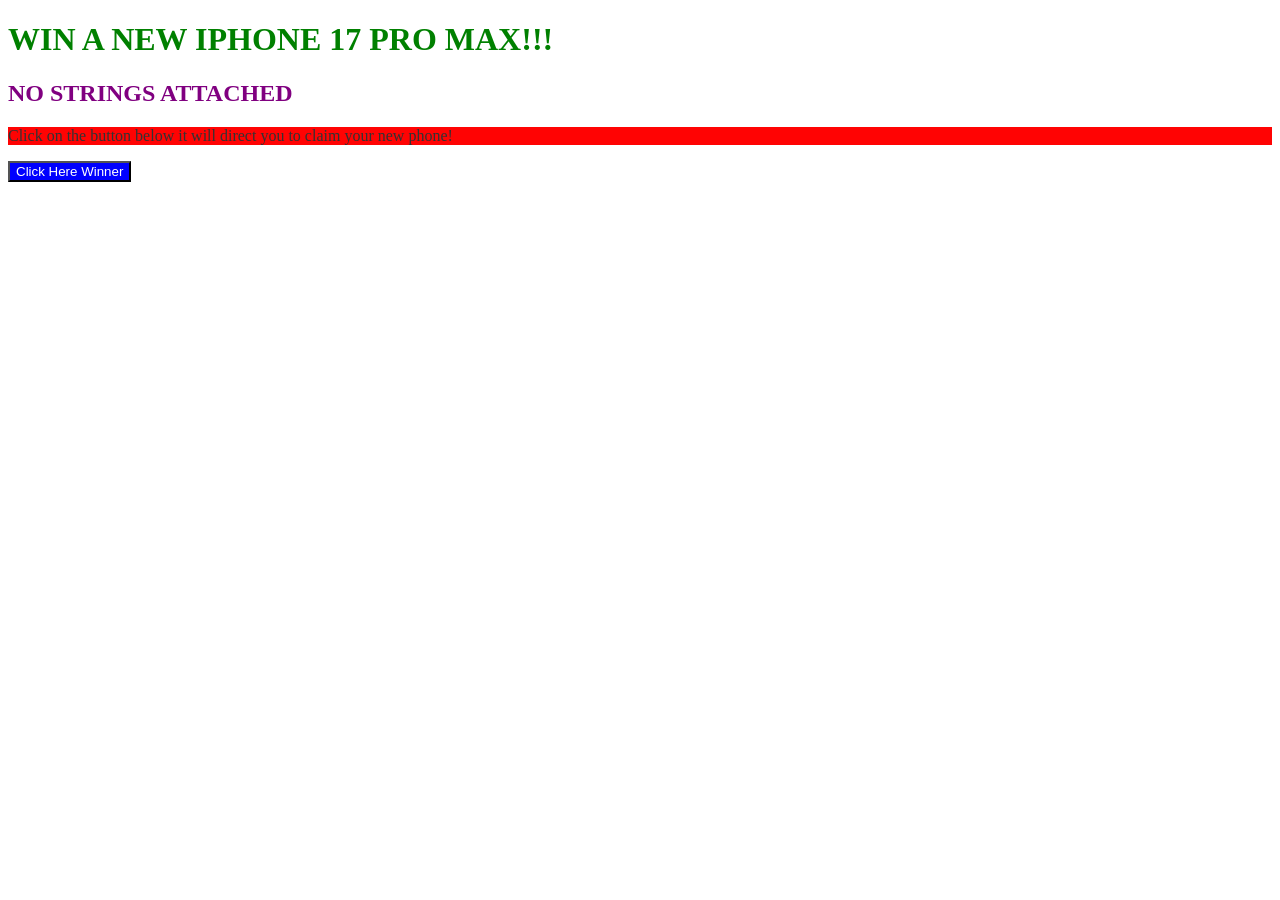
==== Week-5-css/week5 colors.html @ 2e6c66db "week-5-css" ====
<!DOCTYPE html>
<html lang="en">
<head>
    <meta charset="UTF-8">
    <meta name="viewport" content="width=device-width, initial-scale=1.0">
    <title>CSS Colors Assignment</title>
    <!-- Link to your external stylesheet -->
    <link rel="stylesheet" href="style colors.css">
</head>
<body>
    <h1>WIN A NEW IPHONE 17 PRO MAX!!!</h1>
    <h2>NO STRINGS ATTACHED</h2>
    <p>Click on the button below it will direct you to claim your new phone!</p>
    <button>Click Here Winner</button>
</body>
</html>
---- Week-5-css/style colors.css ----
/* 1. Heading 1 — h1: Green text */
h1 {
    color: green;
}

/* 2. Heading 2 — h2: Purple text */
h2 {
    color: purple;
}

/* 3. Paragraphs — p: Background color and a contrasting text color */
p {
    background-color: #ff0303;
    color: #333333;
}

/* 4. Button — button: Blue background and white text */
button {
    background-color: blue;
    color: white;
}
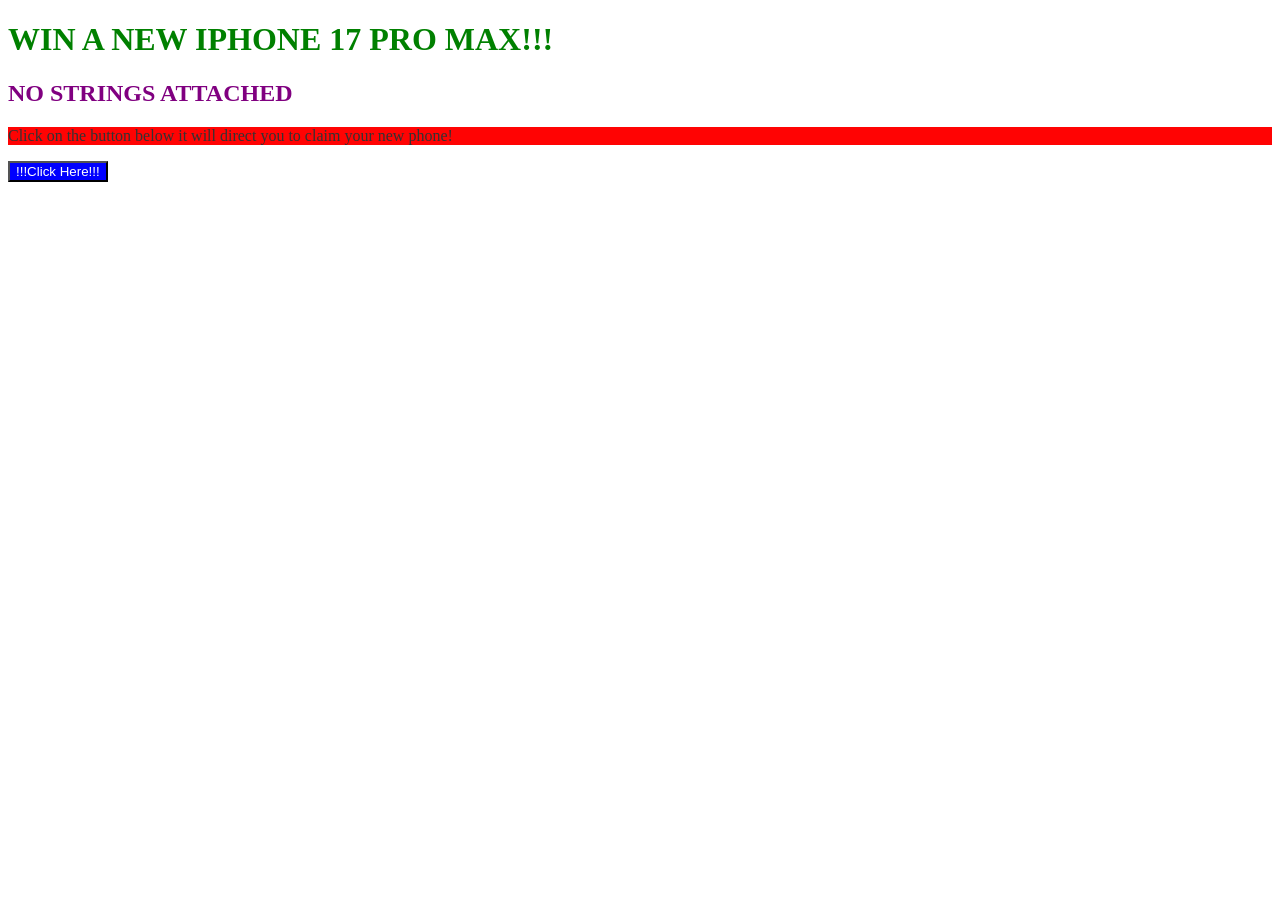
==== commit 73acd8be: "week-5-selectors2/" ====
--- a/Week-5-css/week5 colors.html
+++ b/Week-5-css/week5 colors.html
@@ -11,6 +11,6 @@
     <h1>WIN A NEW IPHONE 17 PRO MAX!!!</h1>
     <h2>NO STRINGS ATTACHED</h2>
     <p>Click on the button below it will direct you to claim your new phone!</p>
-    <button>Click Here Winner</button>
+    <button>!!!Click Here!!!</button>
 </body>
 </html>
